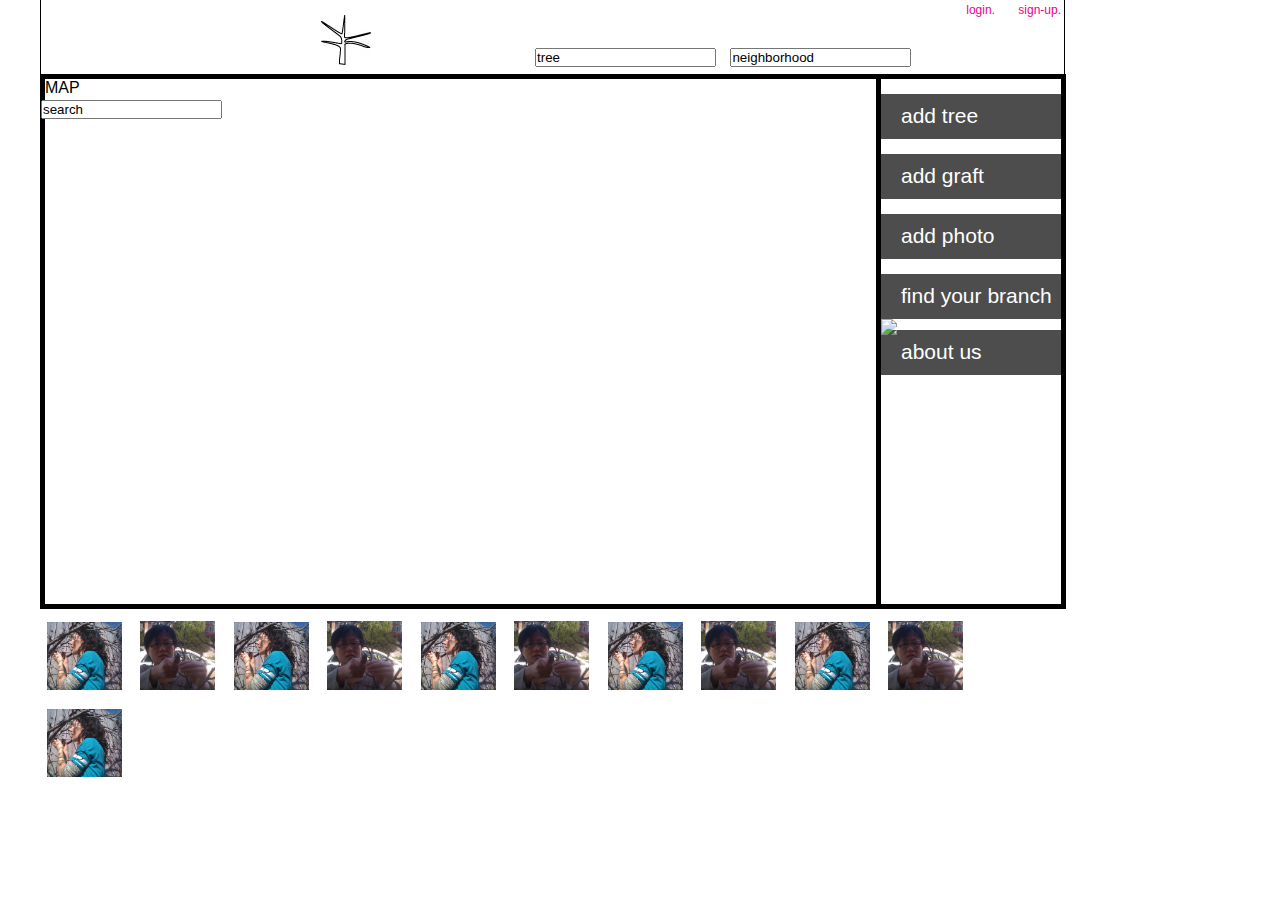
==== public/index.html @ 1314621a "added the index file right this time i think! stay tuned for another design iteration coming soon. x" ====
<!DOCTYPE html PUBLIC "-//W3C//DTD XHTML 1.0 Transitional//EN" "http://www.w3.org/TR/xhtml1/DTD/xhtml1-transitional.dtd">
<html xmlns="http://www.w3.org/1999/xhtml">
<head>
<title>guerilla grafters!</title>
<meta http-equiv="Content-Type" content="text/html; charset=iso-8859-1" />
<link href="css/style.css" rel="stylesheet" media="screen" type="text/css">
<!-- End ImageReady Styles -->
</head>
<body class="bg">
	<div class="login"><div class="upper_right_wrap"><a href="">login</a>. <a href="">sign-up</a>.</div></div>
	<div class="upper_banner">
		<a href="index.html"><div class="title"></div></a>
		<a href=""><div class="black_tree"></div></a>
		<a href=""><div class="green_tree"></div></a>
		<a href=""><div class="pink_tree"></div></a>
		<input id="tree_input" value="tree" />
		<input id="neighborhood_input" value="neighborhood" />
		<input id="search" value="search" />
	</div>

	<div id="map">
		MAP
	</div>
	<div class="right_column">
		<div id="navcontainer">
		<ul id="navlist">
			<li><a href="#">add tree</a></li>
			<li><a href="#">add graft</a></li>
			<li><a href="#">add photo</a></li>
			<li><a href="#">find your branch</a></li>
		</ul>
		<img src="media/logo_for_right.jpg" width="180" />
		<ul id="navlist2">
			<li id="active"><a href="about.html" id="current">about us</a></li>
		</ul>
		</div>
	</div>
	<div class="image_feed">
		<ul id="dock">
			<li><a href="" rel="bookmark" title="">
				<img src="media/graft1.jpg" width="75" alt="" /></a>
				<span></span>
			</li>
			<li><a href="" rel="bookmark" title="">
				<img src="media/graft2.jpg" width="75" alt="" /></a>
				<span></span>
			</li>
			<li><a href="" rel="bookmark" title="">
					<img src="media/graft1.jpg" width="75" alt="" /></a>
					<span></span>
			</li>
			<li><a href="" rel="bookmark" title="">
				<img src="media/graft2.jpg" width="75" alt="" /></a>
				<span></span>
			</li>
			<li><a href="" rel="bookmark" title="">
				<img src="media/graft1.jpg" width="75" alt="" /></a>
				<span></span>
			</li>
			<li><a href="" rel="bookmark" title="">
				<img src="media/graft2.jpg" width="75" alt="" /></a>
				<span></span>
			</li>
			<li><a href="" rel="bookmark" title="">
				<img src="media/graft1.jpg" width="75" alt="" /></a>
				<span></span>
			</li>
			<li><a href="" rel="bookmark" title="">
				<img src="media/graft2.jpg" width="75" alt="" /></a>
				<span></span>
			</li>
			<li><a href="" rel="bookmark" title="">
				<img src="media/graft1.jpg" width="75" alt="" /></a>
				<span></span>
			</li>
			<li><a href="" rel="bookmark" title="">
				<img src="media/graft2.jpg" width="75" alt="" /></a>
				<span></span>
			</li>
			<li><a href="" rel="bookmark" title="">
				<img src="media/graft1.jpg" width="75" alt="" /></a>
				<span></span>
			</li>
		</ul>
	</div>

</body>
</html>
---- public/css/style.css ----
*{margin:0;padding:0;}
html{height:100%}
body{height:100%; font-family: "Arial"}
.bg {
	background-color:#FFFFFF; background-repeat:no-repeat;padding:0 0 0 40px;
}

.login{border-right: 1px solid #000000;border-left: 1px solid #000000;height:15px;width:1023px;background-color:#fff;position:relative;}
.upper_right_wrap{color:#EC008C; font-size:12px;position:absolute;top:3px;right:3px;}
.upper_right_wrap a{color:#EC008C;margin-left:20px;text-decoration:none;}
.upper_right_wrap a:hover{text-decoration:underline;}

.upper_banner{border-right: 1px solid #000000;border-left: 1px solid #000000;height:59px;width:1023px;background-color:#fff;}

.title{background:url(../media/title.jpg) no-repeat;width:250px; height:50px;margin:0 10px 0 10px;float:left;}
.black_tree{background:url(../media/black_tree.jpg) no-repeat;width:50px; height:50px;margin:0 10px 0 10px;float:left;}

.green_tree{background:url(../media/green_tree.jpg) no-repeat;width:71px; height:50px;margin:0 10px 0 0;float:left;}

.pink_tree{background:url(../media/pink_tree.jpg) no-repeat;width:63px; height:50px;margin:0 10px 0 0;float:left;}

#tree_input{margin: 33px 10px 0 0px;}
#neighborhood_input{margin: 33px 10px 0 0px;}
#search{margin: 33px 10px 0 0px;}

.right_column{height:100%;float:left;background:#fff;width: 180px;height:525px;border-top:5px solid #000;border-right:5px solid #000;border-bottom:5px solid #000;}

#navcontainer { width: 200px; }

#navcontainer ul
{
	margin-left: 0;
	padding: 0;
	list-style-type: none;
	font: 21px Arial Narrow, Helvetica, sans-serif;
}

#navcontainer a
{
	display: block;
	padding: 10px 0 0 20px;
	width: 160px;
	height:35px;
	background-color: #4D4D4D;
	margin: 15px 0 0px 0;
}

#navcontainer a:link, #navlist a:visited
{
	color: #fff;
	text-decoration: none;
}

#navcontainer a:hover
{
	background-color: #000;
	color: #fff;
}

#navlist2{margin:-20px 0 0 0;}

#map {
	clear:left;
	//position:absolute;
	left:0px;
	top:0px;
	margin:0;
	width:831px;
	height:525px;
	border: 5px solid #000;
	float:left;
	padding:0;
}

.bigmap {
	clear:left;
	width: 900px;
	height: 525px;
	//border: 1px solid #ccc;
	padding:0;
}
.image_feed{height:75px;width:1023px;//border:1px solid black;clear:float;}
#dock {
	margin:0; padding:0;
	width:1023px;
	list-style:none;
	position:relative;
	//text-align:center;
}
#dock li {
	margin:0; padding:0 0 18px 0;
	display:inline;
}
#dock li.dock-active {} 
#dock li a:link, #dock li a:active, #dock li a:visited {
	margin:10px 7px 0 7px; padding:2px 0 0 0;
	width:75px; height:75px;
	background-color:#fff;
	display:inline-block;
	border:none;
	color:#000;
}
#dock li span {
	margin:0; padding:0;
	width:1023px; height:auto;
	position:absolute;
	display:none;
	top:0; left:0;
	//text-align:center;
	//text-transform:uppercase;
	font: 1.17em Verdana, Helvetica, sans-serif; color:#0C1A0F;
	letter-spacing:2px;
}
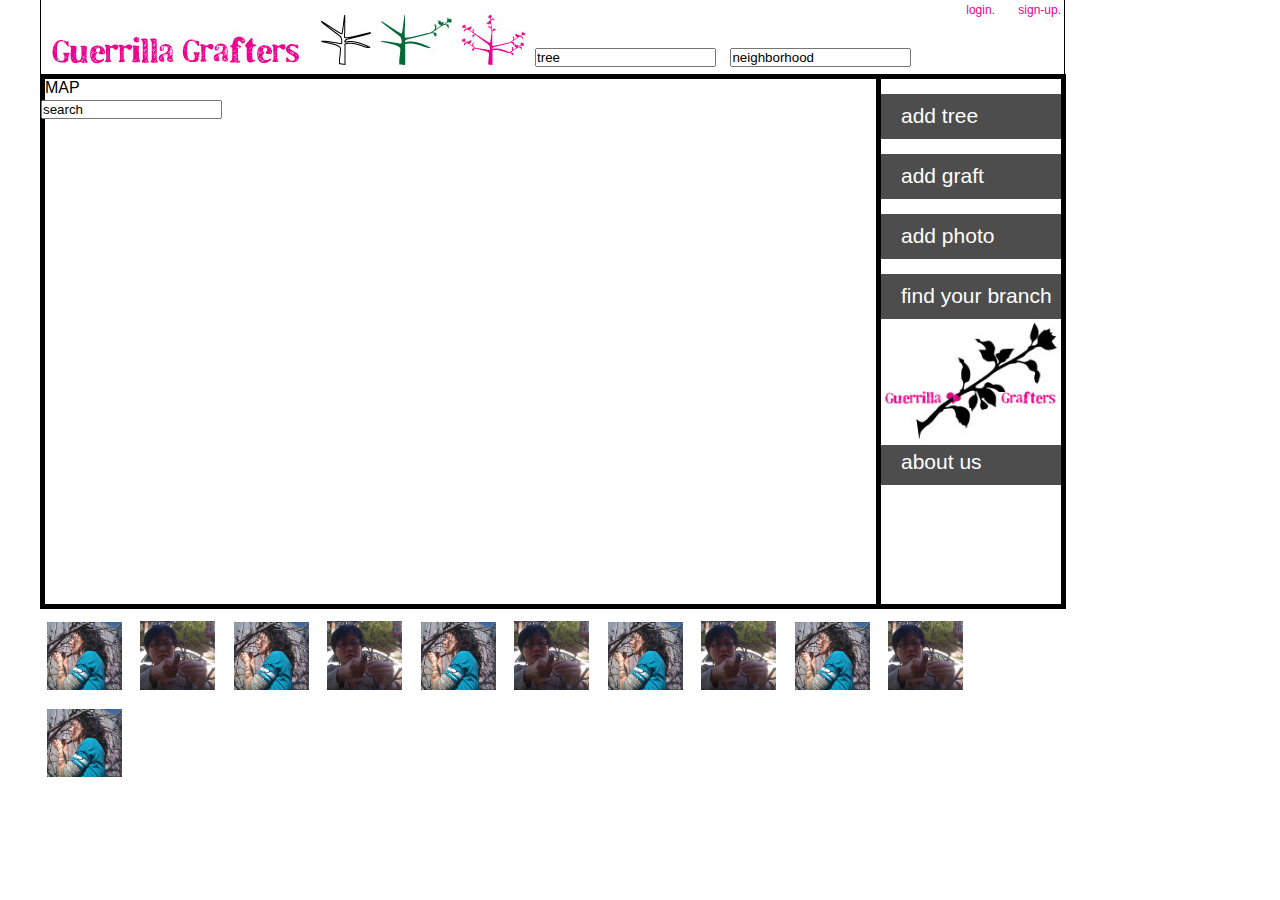
==== commit 0be9901a: "added images, and fixed css/link issue" ====
--- a/public/index.html
+++ b/public/index.html
@@ -21,20 +21,20 @@
 	<div id="map">
 		MAP
 	</div>
-	<div class="right_column">
+	
 		<div id="navcontainer">
-		<ul id="navlist">
-			<li><a href="#">add tree</a></li>
-			<li><a href="#">add graft</a></li>
-			<li><a href="#">add photo</a></li>
-			<li><a href="#">find your branch</a></li>
-		</ul>
-		<img src="media/logo_for_right.jpg" width="180" />
-		<ul id="navlist2">
-			<li id="active"><a href="about.html" id="current">about us</a></li>
-		</ul>
+			<ul id="navlist">
+				<li><a href="#">add tree</a></li>
+				<li><a href="#">add graft</a></li>
+				<li><a href="#">add photo</a></li>
+				<li><a href="#">find your branch</a></li>
+			</ul>
+			<img src="media/logo_for_right.jpg" width="180" />
+			<ul id="navlist2">
+				<li><a href="about.html">about us</a></li>
+			</ul>
 		</div>
-	</div>
+
 	<div class="image_feed">
 		<ul id="dock">
 			<li><a href="" rel="bookmark" title="">
--- a/public/css/style.css
+++ b/public/css/style.css
@@ -23,9 +23,9 @@
 #neighborhood_input{margin: 33px 10px 0 0px;}
 #search{margin: 33px 10px 0 0px;}
 
-.right_column{height:100%;float:left;background:#fff;width: 180px;height:525px;border-top:5px solid #000;border-right:5px solid #000;border-bottom:5px solid #000;}
+.right_column{}
 
-#navcontainer { width: 200px; }
+#navcontainer {height:100%;float:left;background:#fff;width: 180px;height:525px;border-top:5px solid #000;border-right:5px solid #000;border-bottom:5px solid #000; }
 
 #navcontainer ul
 {
@@ -37,6 +37,7 @@
 
 #navcontainer a
 {
+	color:#fff;
 	display: block;
 	padding: 10px 0 0 20px;
 	width: 160px;
@@ -45,7 +46,7 @@
 	margin: 15px 0 0px 0;
 }
 
-#navcontainer a:link, #navlist a:visited
+#navcontainer a:link, #navlist a:visited, #navlist2 a:visited
 {
 	color: #fff;
 	text-decoration: none;
@@ -81,8 +82,9 @@
 }
 .image_feed{height:75px;width:1023px;//border:1px solid black;clear:float;}
 #dock {
-	margin:0; padding:0;
+	margin:533px 0 0 0; padding:0;
 	width:1023px;
+	height:90px;
 	list-style:none;
 	position:relative;
 	//text-align:center;
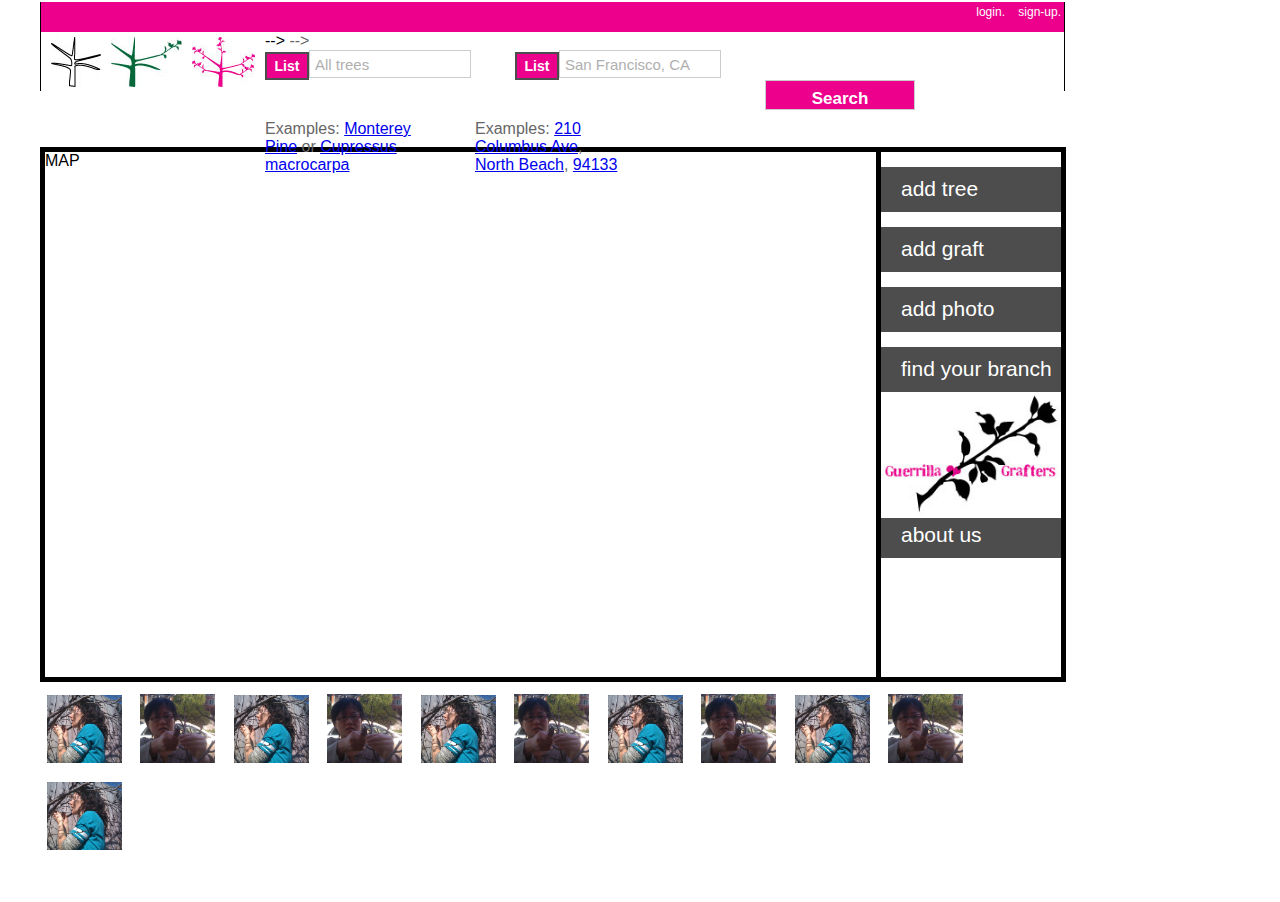
==== commit 4ff3f8b6: "added some header styles, and added about to the tempates foler" ====
--- a/public/index.html
+++ b/public/index.html
@@ -7,15 +7,294 @@
 <!-- End ImageReady Styles -->
 </head>
 <body class="bg">
-	<div class="login"><div class="upper_right_wrap"><a href="">login</a>. <a href="">sign-up</a>.</div></div>
+	<div class="login">	<a href="index.html"><div class="title"></div></a> <div class="upper_right_wrap"><a href="">login</a>. <a href="">sign-up</a>.</div></div>
 	<div class="upper_banner">
-		<a href="index.html"><div class="title"></div></a>
 		<a href=""><div class="black_tree"></div></a>
 		<a href=""><div class="green_tree"></div></a>
 		<a href=""><div class="pink_tree"></div></a>
-		<input id="tree_input" value="tree" />
-		<input id="neighborhood_input" value="neighborhood" />
-		<input id="search" value="search" />
+		<div id="searchBox">
+            <div id="searchBoxContainer">
+                <!--><ul id="searchTitles"></ul>-->
+                <ul id="searchBoxes">
+                <form method="get" action="/map/" name="address" class="address" id="search_form">
+                    <li id="searchSpeciesBox">
+                      <div id="searchSpeciesBrowse">List</div>
+                      <input type="text"  id="species_search_input" value="All trees"
+                       onFocus='if (this.value == "All trees") { this.value=""; };' />
+                      <input type='hidden' name='species_search_id' id="species_search_id" />
+                      <input type='hidden' name='species_search_id' id="species_search_id_cultivar" />
+                    </li>
+                    <!--<li id="searchJoiner">near</li>-->
+                    <li id="searchLocationBox">
+						<div id="searchLocationBrowse">List</div>
+                        <input type="text"  name="location" onFocus="this.value=''" id="location_search_input" value="San Francisco, CA" />
+                    </li>
+                    <li id="searchButton"><input class="go" id="location_go" type="button" value="Search" /></li>
+                </form>
+                </ul>
+                <ul id="searchSuggest">
+                    <!--><li id="searchSpeciesSuggest">Examples: 
+
+                        <a onclick='$("#species_search_input").val("Monterey Pine"); $("#species_search_id").val("28186"); $("#species_search_id").change();  return false' href="#">Monterey Pine</a> 
+                        or <a onclick='$("#species_search_input").val("Cupressus macrocarpa"); $("#species_search_id").val("10672"); $("#species_search_id").change(); return false' href="#">Cupressus macrocarpa</a>
+
+                    </li>
+
+                    <li id="searchLocationSuggest">Examples: 
+
+                        <a onclick='$("#location_search_input").val("210 Columbus Ave."); $("#location_search_input").change(); return false;' href="#">210 Columbus Ave</a>, 
+                        <a onclick='$("#location_search_input").val("North Beach"); $("#location_search_input").change(); return false;' href="#">North Beach</a>,
+                        <a onclick='$("#location_search_input").val("94133"); $("#location_search_input").change(); return false;' href="#">94133</a>
+                    </li>-->
+                   <!-- <li id="searchFilter"><a href="#" id="advanced" class="advanced"><em><span id="close-filters">Show advanced filters</span></em></a> </li>-->
+                </ul>
+
+            <div id="searchSpeciesList" class="ac_results" style=""><h2>Species</h2><a class="floatRight" href="http://www.urbantreekey.org/key/What-kind-of-leaves-does-the-tree-have/" target="_blank">View Tree Key for More Detail</a></div>
+			<div id="searchNBList" class="ac_results" style=""><h2>Neighborhoods</h2></div>
+
+            </div>
+        </div>
+
+
+
+                <div class="filter-box" style="display:none"> 
+                    <div class="wrap"> 
+                        <div class="parameter"> 
+                            <ul> 
+                                <li> 
+                                    <div class="title"> 
+                                        <strong>Diameter</strong> 
+                                        <em><span id="min_diam">0</span> inches - <span id="max_diam">50</span> inches</em> 
+                                    </div> 
+                                    <div style="width:200px; height:10px;" id="diameter_slider"></div>
+                                </li> 
+                                <li> 
+                                    <div class="title"> 
+                                        <strong>Height</strong> 
+                                        <em><span id="min_height">0</span> feet - <span id="max_height">200</span> feet</em> 
+                                    </div> 
+                                    <div style="width:200px; height:10px;" id="height_slider"></div>
+                                </li> 
+
+                                <li> 
+                                    <div class="title"> 
+                                        <strong>Plant Date</strong> 
+                                        <em><span id="min_planted">1700</span> - 
+                                        <span id="max_planted">2010</span></em> 
+                                    </div> 
+                                    <div style="width:200px; height:10px;" id="planted_slider"></div>
+                                </li> 
+                                <li> 
+                                    <div class="title"> 
+                                        <strong>Last Tree Update</strong> 
+                                        <em><span id="min_updated">0</span> - 
+                                        <span id="max_updated">365</span></em> 
+                                    </div> 
+                                    <div style="width:200px; height:10px;" id="updated_slider"></div>
+                                </li> 
+                                <li> 
+                                    <div class="title"> 
+                                        <strong>Plot Size</strong> 
+                                        <em><span id="min_plot">0</span> feet - <span id="max_plot">15+</span> feet</em> 
+                                    </div> 
+                                    <div style="width:200px; height:10px;" id="plot_slider"></div>
+                                </li> 
+
+                            </ul> 
+                        </div> 
+                        <form id="options_form" action="#" class="options"> 
+                            <fieldset> 
+                                <div class="characteristics"> 
+                                    <strong>Characteristics</strong> 
+                                    <ul> 
+                                        <li> 
+                                            <input type="checkbox" id="flowering" /> 
+                                            <label for="flowering">Flowering</label> 
+                                        </li> 
+                                        <li> 
+                                            <input type="checkbox" id="color" /> 
+                                            <label for="color">Fall color</label> 
+                                        </li> 
+                                        <li> 
+                                            <input type="checkbox" id="edible" /> 
+                                            <label for="edible">Edible (fruits/nuts)</label> 
+                                        </li> 
+                                        <li> 
+                                            <input type="checkbox" id="native" /> 
+                                            <label for="native">Native to region</label> 
+                                        </li> 
+                                    </ul> 
+                                    <strong>Powerlines</strong> 
+                                    <ul> 
+                                        <li> 
+                                            <input type="checkbox" id="yes" /> 
+                                            <label for="pl_yes">Yes</label> 
+                                        </li> 
+                                        <li> 
+                                            <input type="checkbox" id="no" /> 
+                                            <label for="pl_no">No</label> 
+                                        </li> 
+                                    </ul> 
+                                    <strong>Photos</strong> 
+                                    <ul> 
+                                        <li> 
+                                            <input type="checkbox" id="photos" /> 
+                                            <label for="photos">Present</label> 
+                                        </li> 
+                                    </ul> 
+                                </div> 
+                                <div class="project_trees"> 
+                                    <strong>Project trees</strong> 
+                                    <ul> 
+                                        <li> 
+                                            <input type="checkbox" id="project1" /> 
+                                            <label for="project1">San Francisco Landmark</label> 
+                                        </li> 
+                                        <li> 
+                                            <input type="checkbox" id="project2" /> 
+                                            <label for="project2">San Francisco Carbon Fund</label> 
+                                        </li> 
+                                        <li> 
+                                            <input type="checkbox" id="project3" /> 
+                                            <label for="project3">Fruit Gleaning Project</label> 
+                                        </li> 
+                                        <li> 
+                                            <input type="checkbox" id="project4" /> 
+                                            <label for="project4">Historic Tree</label> 
+                                        </li> 
+                                    </ul> 
+                                    <strong>Condition</strong> 
+                                    <ul> 
+                                        <li> 
+                                            <input type="checkbox" id="excellent" /> 
+                                            <label for="excellent">Excellent</label> 
+                                        </li> 
+                                        <li> 
+                                            <input type="checkbox" id="very_good" /> 
+                                            <label for="very_good">Very good</label> 
+                                        </li> 
+                                        <li> 
+                                            <input type="checkbox" id="good" /> 
+                                            <label for="good">Good</label> 
+                                        </li> 
+                                        <li> 
+                                            <input type="checkbox" id="fair" /> 
+                                            <label for="fair">Fair</label> 
+                                        </li> 
+                                        <li> 
+                                            <input type="checkbox" id="poor" /> 
+                                            <label for="poor">Poor</label> 
+                                        </li> 
+                                        <li> 
+                                            <input type="checkbox" id="critical" /> 
+                                            <label for="critical">Critical</label> 
+                                        </li> 
+                                        <li> 
+                                            <input type="checkbox" id="dead" /> 
+                                            <label for="dead">Dead</label> 
+                                        </li> 
+                                    </ul> 
+                                </div> 
+                                <div class="plot_type"> 
+                                    <strong>Sidewalk Damage</strong> 
+                                    <ul> 
+                                        <li> 
+                                            <input type="checkbox" id="minor" /> 
+                                            <label for="less">Minor or no damage</label> 
+                                        </li> 
+                                        <li> 
+                                            <input type="checkbox" id="raised" /> 
+                                            <label for="more">Raised more than 3/4 inch</label> 
+                                        </li> 
+                                    </ul> 
+                                    <strong>Plot Type</strong> 
+                                    <ul> 
+                                        <li> 
+                                            <input type="checkbox" id="island" /> 
+                                            <label for="island">Island</label> 
+                                        </li> 
+                                        <li> 
+                                            <input type="checkbox" id="median" /> 
+                                            <label for="median">Median</label> 
+                                        </li> 
+                                        <li> 
+                                            <input type="checkbox" id="open&#47;unrestricted_area" /> 
+                                            <label for="open">Open/Unrestricted Area</label> 
+                                        </li> 
+                                        <li> 
+                                            <input type="checkbox" id="raised_planter" /> 
+                                            <label for="planter">Raised Planter</label> 
+                                        </li> 
+                                        <li> 
+                                            <input type="checkbox" id="tree_lawn&#47;planting_strip" /> 
+                                            <label for="tree_lawn">Tree Lawn/Planting Strip</label> 
+                                        </li> 
+                                        <li> 
+                                            <input type="checkbox" id="tree_pit" /> 
+                                            <label for="well_or_pit">Tree Pit</label> 
+                                        </li> 
+                                        <li> 
+                                            <input type="checkbox" id="other" /> 
+                                            <label for="other">Other</label> 
+                                        </li> 
+                                    </ul> 
+                                </div> 
+                                <div class="outstanding"> 
+                                    <strong>Missing Data</strong> 
+                                    <ul> 
+                                        <li> 
+                                            <input type="checkbox" id="missing_species" /> 
+                                            <label for="missing">Species</label> 
+                                        </li> 
+                                        <li> 
+                                            <input type="checkbox" id="missing_diameter" /> 
+                                            <label for="diameter">Trunk diameter</label> 
+                                        </li> 
+                                        <li> 
+                                            <input type="checkbox" id="missing_height" /> 
+                                            <label for="missing_height">Tree height</label> 
+                                        </li> 
+                                        <li> 
+                                            <input type="checkbox" id="missing_plot_size" /> 
+                                            <label for="missing_plot_size">Plot size</label> 
+                                        </li> 
+                                        <li> 
+                                            <input type="checkbox" id="missing_plot_type" /> 
+                                            <label for="missing_plot_type">Plot type</label> 
+                                        </li> 
+                                        <li> 
+                                            <input type="checkbox" id="missing_sidewalk" /> 
+                                            <label for="missing_sidewalk">Sidewalk damage</label> 
+                                        </li> 
+                                        <li> 
+                                            <input type="checkbox" id="missing_powerlines" /> 
+                                            <label for="missing_powerlines">Powerlines</label> 
+                                        </li> 
+                                        <li> 
+                                            <input type="checkbox" id="missing_condition" /> 
+                                            <label for="missing_condition">Condition</label> 
+                                        </li> 
+                                        <li> 
+                                            <input type="checkbox" id="missing_photos" /> 
+                                            <label for="missing_photos">Photos</label> 
+                                        </li> 
+                                        <li> 
+                                            <span>Missing data searches take priority </span>
+                                        </li> 
+                                    </ul> 
+                                </div> 
+                            </fieldset> 
+                        </form> 
+                    </div> 
+                    <div class="wrap2">
+                        <div class="input-box"><strong><label for="steward">Tree Steward</label></strong><br><input id="steward" /></div>
+                        <div class="input-box"><strong><label for="owner">Tree Entered By</label></strong><br><input id="owner" /></div>
+                        <div class="input-box"><strong><label for="updated_by">Last Updated By</label></strong><br><input id="updated_by" /></div>
+                        <div class="input-box"><strong><label for="funding">Sponsor</label></strong><br><input id="funding" /></div>
+                    </div>
+                </div> 
+
+            <!-- end search-box -->
 	</div>
 
 	<div id="map">
--- a/public/css/style.css
+++ b/public/css/style.css
@@ -5,19 +5,19 @@
 	background-color:#FFFFFF; background-repeat:no-repeat;padding:0 0 0 40px;
 }
 
-.login{border-right: 1px solid #000000;border-left: 1px solid #000000;height:15px;width:1023px;background-color:#fff;position:relative;}
-.upper_right_wrap{color:#EC008C; font-size:12px;position:absolute;top:3px;right:3px;}
-.upper_right_wrap a{color:#EC008C;margin-left:20px;text-decoration:none;}
+.login{margin:2px 0 0 0;background-color:#EC008C;border-right: 1px solid #000000;border-left: 1px solid #000000;height:30px;width:1023px;position:relative;}
+.upper_right_wrap{color:#fff; font-size:12px;position:absolute;top:3px;right:3px;}
+.upper_right_wrap a{color:#fff;margin-left:10px;text-decoration:none;}
 .upper_right_wrap a:hover{text-decoration:underline;}
 
-.upper_banner{border-right: 1px solid #000000;border-left: 1px solid #000000;height:59px;width:1023px;background-color:#fff;}
-
-.title{background:url(../media/title.jpg) no-repeat;width:250px; height:50px;margin:0 10px 0 10px;float:left;}
-.black_tree{background:url(../media/black_tree.jpg) no-repeat;width:50px; height:50px;margin:0 10px 0 10px;float:left;}
-
-.green_tree{background:url(../media/green_tree.jpg) no-repeat;width:71px; height:50px;margin:0 10px 0 0;float:left;}
-
-.pink_tree{background:url(../media/pink_tree.jpg) no-repeat;width:63px; height:50px;margin:0 10px 0 0;float:left;}
+.upper_banner{xmargin:15px 0 0 0;border-right: 1px solid #000000;border-left: 1px solid #000000;height:59px;width:1023px;background-color:#fff;clear:left;}
+
+.title{background:url(../media/title.png) no-repeat;width:200px; height:29px;margin:0 10px 0 10px;float:left;}
+.black_tree{background:url(../media/black_tree.jpg) no-repeat;width:50px; height:50px;margin:5px 10px 0 10px;float:left;}
+
+.green_tree{background:url(../media/green_tree.jpg) no-repeat;width:71px; height:50px;margin:5px 10px 0 0;float:left;}
+
+.pink_tree{background:url(../media/pink_tree.jpg) no-repeat;width:63px; height:50px;margin:5px 10px 0 0;float:left;}
 
 #tree_input{margin: 33px 10px 0 0px;}
 #neighborhood_input{margin: 33px 10px 0 0px;}
@@ -112,4 +112,286 @@
 	//text-transform:uppercase;
 	font: 1.17em Verdana, Helvetica, sans-serif; color:#0C1A0F;
 	letter-spacing:2px;
+}
+
+/*search box*/
+
+#searchBox{
+	xbackground: url(/static/images/v2/bg_search.gif) repeat-x top left;
+	width:600px;
+	height:115px;
+	float: left;
+	margin-bottom:0;
+}
+#searchBoxContainer {
+	width:600px;
+	margin:0 auto;
+	position: relative;
+}
+ul#searchTitles {
+	display: inline;
+	margin-top:18px;
+	margin-bottom:0;
+	padding-bottom:0;
+}
+ul#searchTitles li#searchSpecies {
+	float:left;
+	width:300px;
+	list-style-type: none;
+	margin-right:0;
+	padding-right:0;
+}
+ul#searchTitles li#searchLocation {
+	float:left;
+	width:120px;
+	list-style-type: none;
+	margin-left:60px;
+	padding-left:0;
+}
+ul#searchBoxes {
+	float:left;
+	width:600px;
+	display: inline;
+	margin:0 0 10px 0;
+	padding:0;
+}
+ul#searchBoxes li#searchSpeciesBox {
+	float:left;
+	width:250px;
+	list-style-type: none;
+}
+#searchLocationBrowse, #searchSpeciesBrowse {
+	height:24px;
+	width:30px;
+	background: #EC008C;
+	border:2px solid #4D4D4D;
+	text-align:center;
+	line-height:24px;
+	color:#fff;
+	font-size:14px;
+	font-weight:bold;
+	cursor: pointer;
+	padding: 0 5px;
+    margin-top:2px;
+	float: left;
+}
+#searchLocationBrowse:hover, #searchSpeciesBrowse:hover {
+	background: #4D4D4D;
+}
+ul#searchBoxes li#searchSpeciesBox input#species_search_input {
+	width:150px;
+	height:16px;
+	padding:5px;
+	margin:0;
+	font-size:15px;
+	color:#afafaf;
+}
+ul#searchBoxes li#searchSpeciesBox input#species_search_input2 {
+	width:150px;
+	height:16px;
+	padding:5px;
+	margin:0;
+	font-size:15px;
+	color:#afafaf;
+}
+ul#searchBoxes  li#searchJoiner {
+	float:left;
+	width:60px;
+	list-style-type: none;
+	font-size:20px;
+	color:#4e6205;
+	font-weight:bold;
+	text-align:center;
+	padding-top:3px;
+}
+ul#searchBoxes  li#searchLocationBox {
+	float:left;
+	width:340px;
+	list-style-type: none;
+}
+ul#searchBoxes li#searchLocationBox input#location_search_input {
+	width:150px;
+	height:16px;
+	padding:5px;
+	margin:0;
+	font-size:15px;
+	color:#afafaf;
+}
+ul#searchBoxes li#searchSpeciesBox input#location_search_input {
+	width:150px;
+	padding:10px;
+	font-size:15px;
+	color:#afafaf;
+}
+ul#searchBoxes  li#searchButton {
+	float:right;
+	width:100px;
+	list-style-type: none;
+	//text-align:right;
+}
+ul#searchBoxes li#searchButton .go {
+	height:30px;
+	background: #EC008C;
+	xborder:2px solid #EC008C;
+	text-align:center;
+	line-height:24px;
+	color:#fff;
+	font-size:17px;
+	font-weight:bold;
+	cursor: pointer;
+	padding-bottom:3px;
+	padding-right:5px;
+	padding-left:5px;
+	vertical-align: middle;
+}
+ul#searchBoxes li#searchButton .go:hover {
+	background:#e08a00;
+}
+ul#searchSuggest {
+	clear:both;
+	display: inline;
+	color:#666;
+}
+ul#searchSuggest li#searchSpeciesSuggest {
+	float:left;
+	width:150px;
+	list-style-type: none;
+	text-align:left;
+	margin-right:0;
+	padding-right:0;
+}
+ul#searchSuggest li#searchLocationSuggest {
+	float:left;
+	width:150px;
+	list-style-type: none;
+	margin-left:60px;
+	padding-left:0;
+}
+ul#searchSuggest li#searchFilter {
+	float:right;
+	width:150px;
+	list-style-type: none;
+	text-align:right;
+}
+ul#searchSuggest li#searchFilter a#advanced em span {
+    font-style: normal;
+    padding-right:5px;
+}
+ul#searchSuggest li#searchFilter a#advanced #arrow {
+    vertical-align:center;
+}
+
+/* DROP-DOWN RESULTS LISTS */
+#searchBox .ac_results {
+	background: #E7EDDF; 
+	border: #BFD769 1px solid;
+	display:none;
+	position:absolute;
+	width:150px;
+	top:75px;
+	padding: 0 15px 15px;
+	-moz-border-radius: 0 0 5px 5px;
+	-webkit-border-radius: 0 0 5px 5px;
+	border-radius: 0 0 5px 5px;
+}
+
+#searchBox .ac_results li.header {
+	font-weight:bold;
+}
+#searchBox .ac_results li.ac-even {
+	background: #FFF;
+	padding-left:10px;
+}
+#searchBox .ac_results li.ac_odd {
+	background: #F4F7E3;
+	padding-left:10px;
+}
+#searchBox .ac_results li.ac_over {
+	background: #717A3B;
+	cursor: pointer;
+}
+#searchBox .ac_results#searchNBList {
+	left: 405px; 
+	z-index: 10
+}
+#searchBox .ac_results#searchSpeciesList {
+	left: 0;
+	z-index: 11;
+}
+#searchBox .ac_results  ul {
+	background: #fff;
+	display:block;
+	border: 1px solid #c7c7c7;
+}
+#searchBox .ac_results a {
+	margin: 7px 0 0 0;
+}
+#searchBox .ac_results  h2 {
+	color: #4E621A;
+	font-size: 12px;
+	margin: 7px 0 9px 0;
+	float:left;
+}
+
+.search-box{
+	xbackground: url(/static/images/v2/bg_search.gif) repeat-x top left;
+	width:600px;
+	height:115px;
+	
+}
+.search-box .holder{
+	width:600px;
+	margin:0 auto;
+	overflow:hidden;
+	padding:14px 0;
+	xbackground: url(/static/images/es/separator02.gif) no-repeat 480px 5px;
+}
+.search-box .holder .frame{
+	width:60000px;
+	overflow:hidden;
+}
+.search-box .address,
+.search-box .address fieldset{float:left;}
+.search-box .address{margin-right:42px;}
+.address label,
+.address input{float:left;}
+.address input{
+	font-size:10px;
+	color:#999;
+	border:1px solid #ccc;
+	width:150px;
+	padding:6px 9px;
+	margin-right:6px;
+}
+.address label{
+	font-size:14px;
+	color:#000;
+	margin-right:7px;
+	padding-top:6px;
+}
+.address .examples{
+	color:#666;
+	font-size:10px;
+	display:block;
+	margin-left:142px;
+	clear:left;
+}
+.address .btn{
+	backgroundx: url(/static/images/es/bg-btn.gif) no-repeat;
+	width: 48px;
+	height: 21px;
+	color:#fff;
+	font-size:11px;
+	text-align:center;
+	border:0;
+	padding:3px 4px;
+	margin:5px 0 0;
+	cursor:pointer; 
+}
+.search-box .explore label{
+	width:160px;
+	text-align:right;
+}
+.explore .examples{
+	margin-left:170px !important;
 }